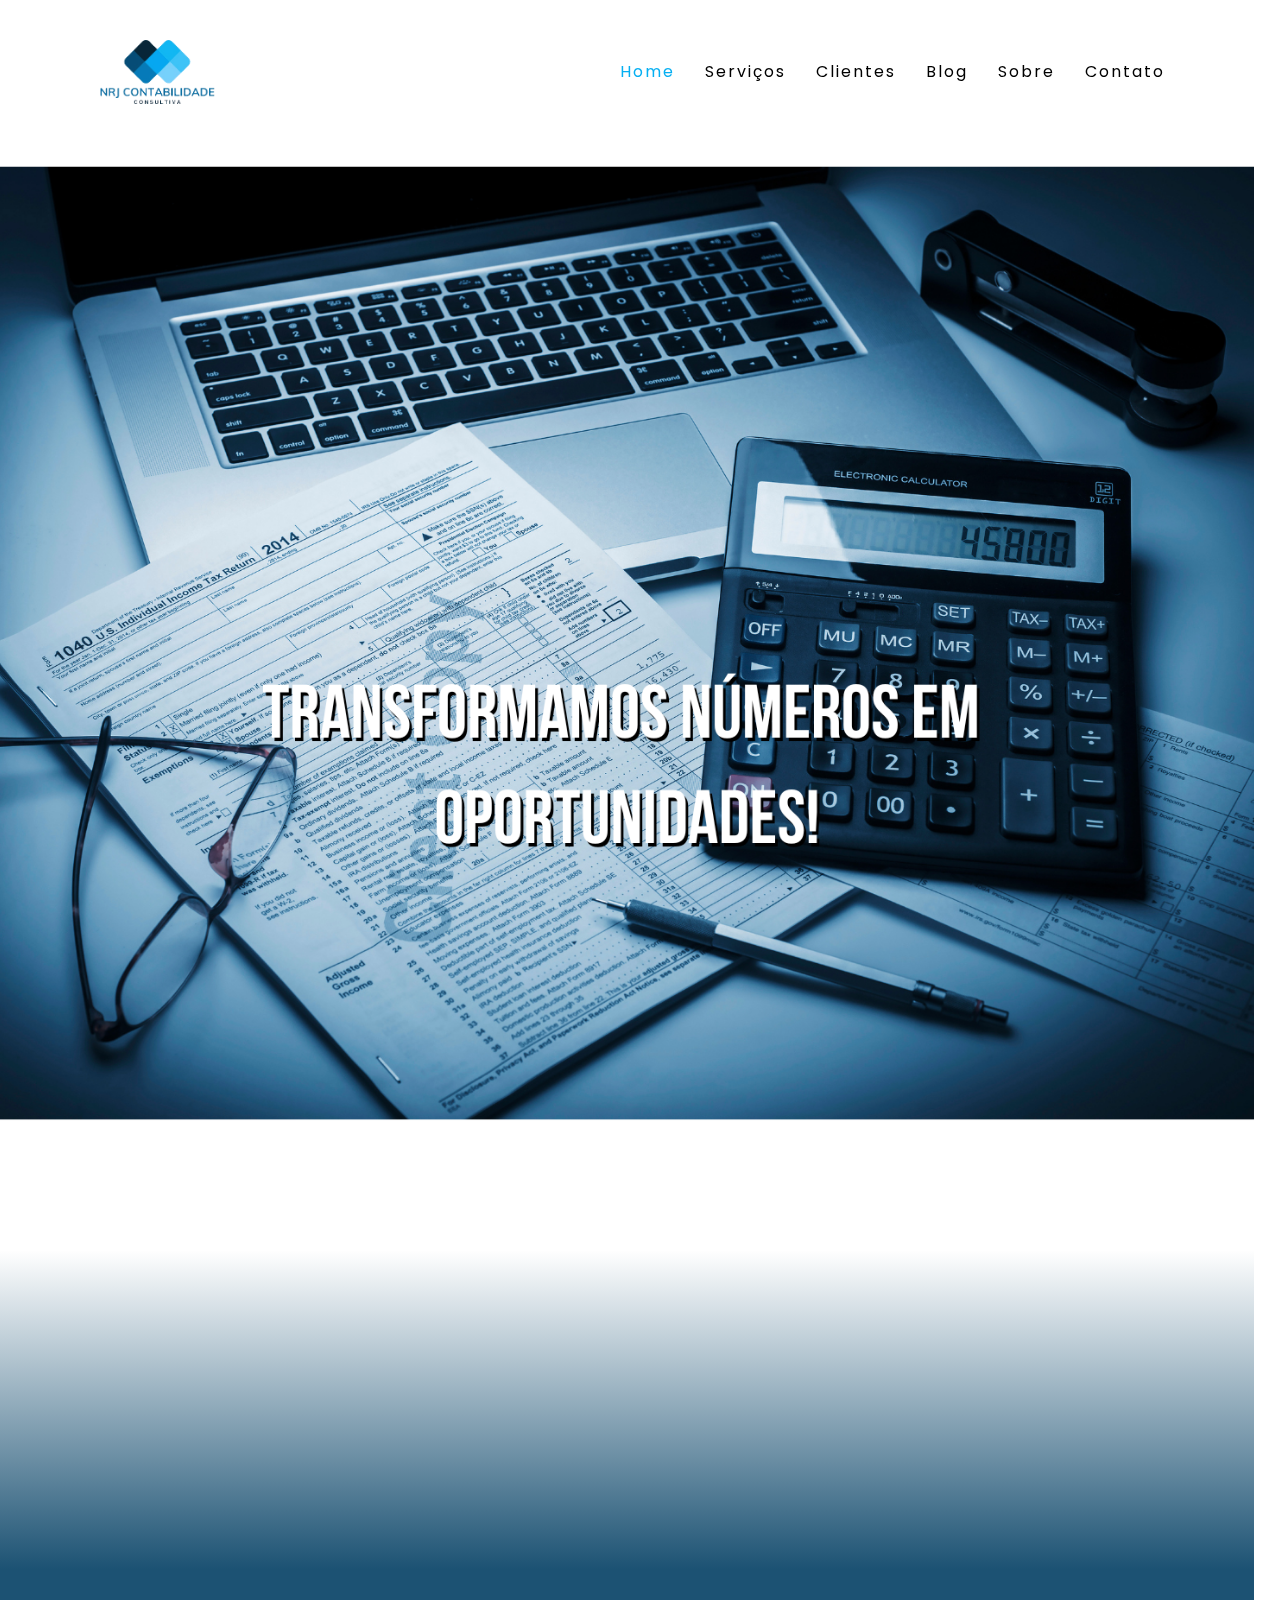
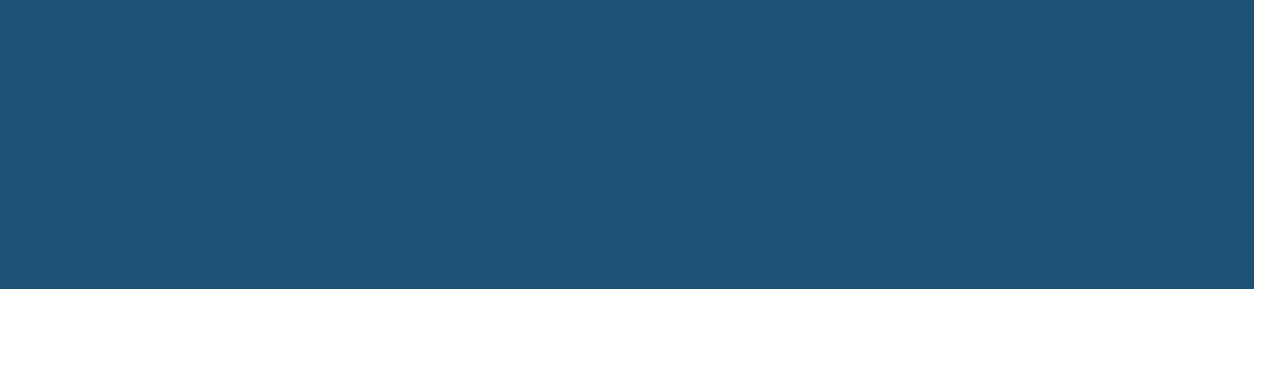
==== index.html @ 6a2320e9 "Initial commit" ====
<!DOCTYPE html>
<html lang="PT-BR">
<head>
    <meta charset="UTF-8">
    <meta name="viewport" content="width=device-width, initial-scale=1.0">
    <title>NRJ Contabilidade Consultiva</title>
    <link rel="stylesheet" href="/assets/style.css">
    <link rel="shortcut icon" href="/assets/img/favicon/favicon.ico" type="image/x-icon">
    <script type="text/javascript">
        window.addEventListener("scroll", function(){
            var header = document.querySelector("header");
            header.classList.toggle("sticky", window.scrollY > 0);
        })
    </script>
</head>
<body>
    <!-- Nav Bar -->
    <header>
        <img src="assets/img/logo.png" alt="NRJ Contabilidade Consultiva" class="logo" >
        <ul>
            <li><a class="home" href="#">Home</a></li>
            <li><a href="#">Serviços</a></li>
            <li><a href="#">Clientes</a></li>
            <li><a href="#">Blog</a></li>
            <li><a href="#">Sobre</a></li>
            <li><a href="#">Contato</a></li>
        </ul>
    </header>
    <section class="banner"></section>
    <section>
        <div class="container-sobre"></div>
    </section>
    
    

</body>
</html>
---- assets/style.css ----
@charset "UTF-8";
@import url('https://fonts.googleapis.com/css?family=Poppins:200,300,400,500,600,700,800,900&display=swap');

@import url('https://fonts.googleapis.com/css2?family=Bebas+Neue&family=Kaushan+Script&family=Montserrat:ital,wght@0,100..900;1,100..900&family=Work+Sans:ital,wght@0,100..900;1,100..900&display=swap');
@import url('https://fonts.googleapis.com/css2?family=Angkor&family=Bebas+Neue&family=Dancing+Script:wght@400..700&family=Kaushan+Script&family=Montserrat:ital,wght@0,100..900;1,100..900&family=Work+Sans:ital,wght@0,100..900;1,100..900&display=swap');

:root {
    --cor0: #05AFF2;
    --cor1: #05C7F2;
    --cor2: #0388A6;
    --cor3: #023440;
    --cor4: #99DFF7;
    --cor5: #fff;
    --cor6: #000000;

    --fonte-padrao: Arial, Verdana, Helvetica, sans-serif;
    --fonte-destaque: 'Bebas Neue', cursive;
    --fonte-android: 'Dancing Script', cursive;
}

* {
    margin: 0;
    padding: 0;
    box-sizing: border-box;
    font-family: 'Poppins', sans-serif;
}

body {
    background: var(--cor5);
    min-height: 200vh;
}

header {
    background-color: #ffffffc2;

    position: fixed;
    top: 0;
    left: 0;
    width: 100%;
    display: flex;
    justify-content: space-between;
    align-items: center;
    transition: 0.4s;
    padding: 40px 100px;
    z-index: 100000;
}

header.sticky {
    padding: 5px 100px;
    background-color: var(--cor5);
}

.logo {
    width: 9vw;
    position: relative;
    text-transform: uppercase;
    letter-spacing: 2px;
    transition: 0.4s;

}

header ul {
    position: relative;
    display: flex;
    justify-content: center;
    align-items: center;
}

header ul li {
    position: relative;
    list-style: none;

}

header ul li a {
    position: relative;
    margin: 0 15px;
    text-decoration: none;
    color: #000000;
    letter-spacing: 2px;
    font-weight: 500px;
    transition: 0.4s;
}

a.home {
    color: var(--cor0);
}

.banner {
    position: relative;
    width: 98vw;
    height: 150vh;
    background-image: url("img/1.png");
    background-size: cover;
    background-position: center center;

}

header.sticky ul li a,
header.sticky .logo {
    color: var(--cor6);
}

header.sticky .home {
    color: var(--cor0);
}

header a:hover {
    background-color: rgba(0, 76, 255, 0.227);
    padding: 5px;
    border-radius: 5px;
}

.container-sobre {
    width: 98vw;
    height: 71vh;
    margin: 0px;
    background-image: linear-gradient(to top, #1C5273,#1C5273, transparent);
    position: relative;
    top: -100px;
}
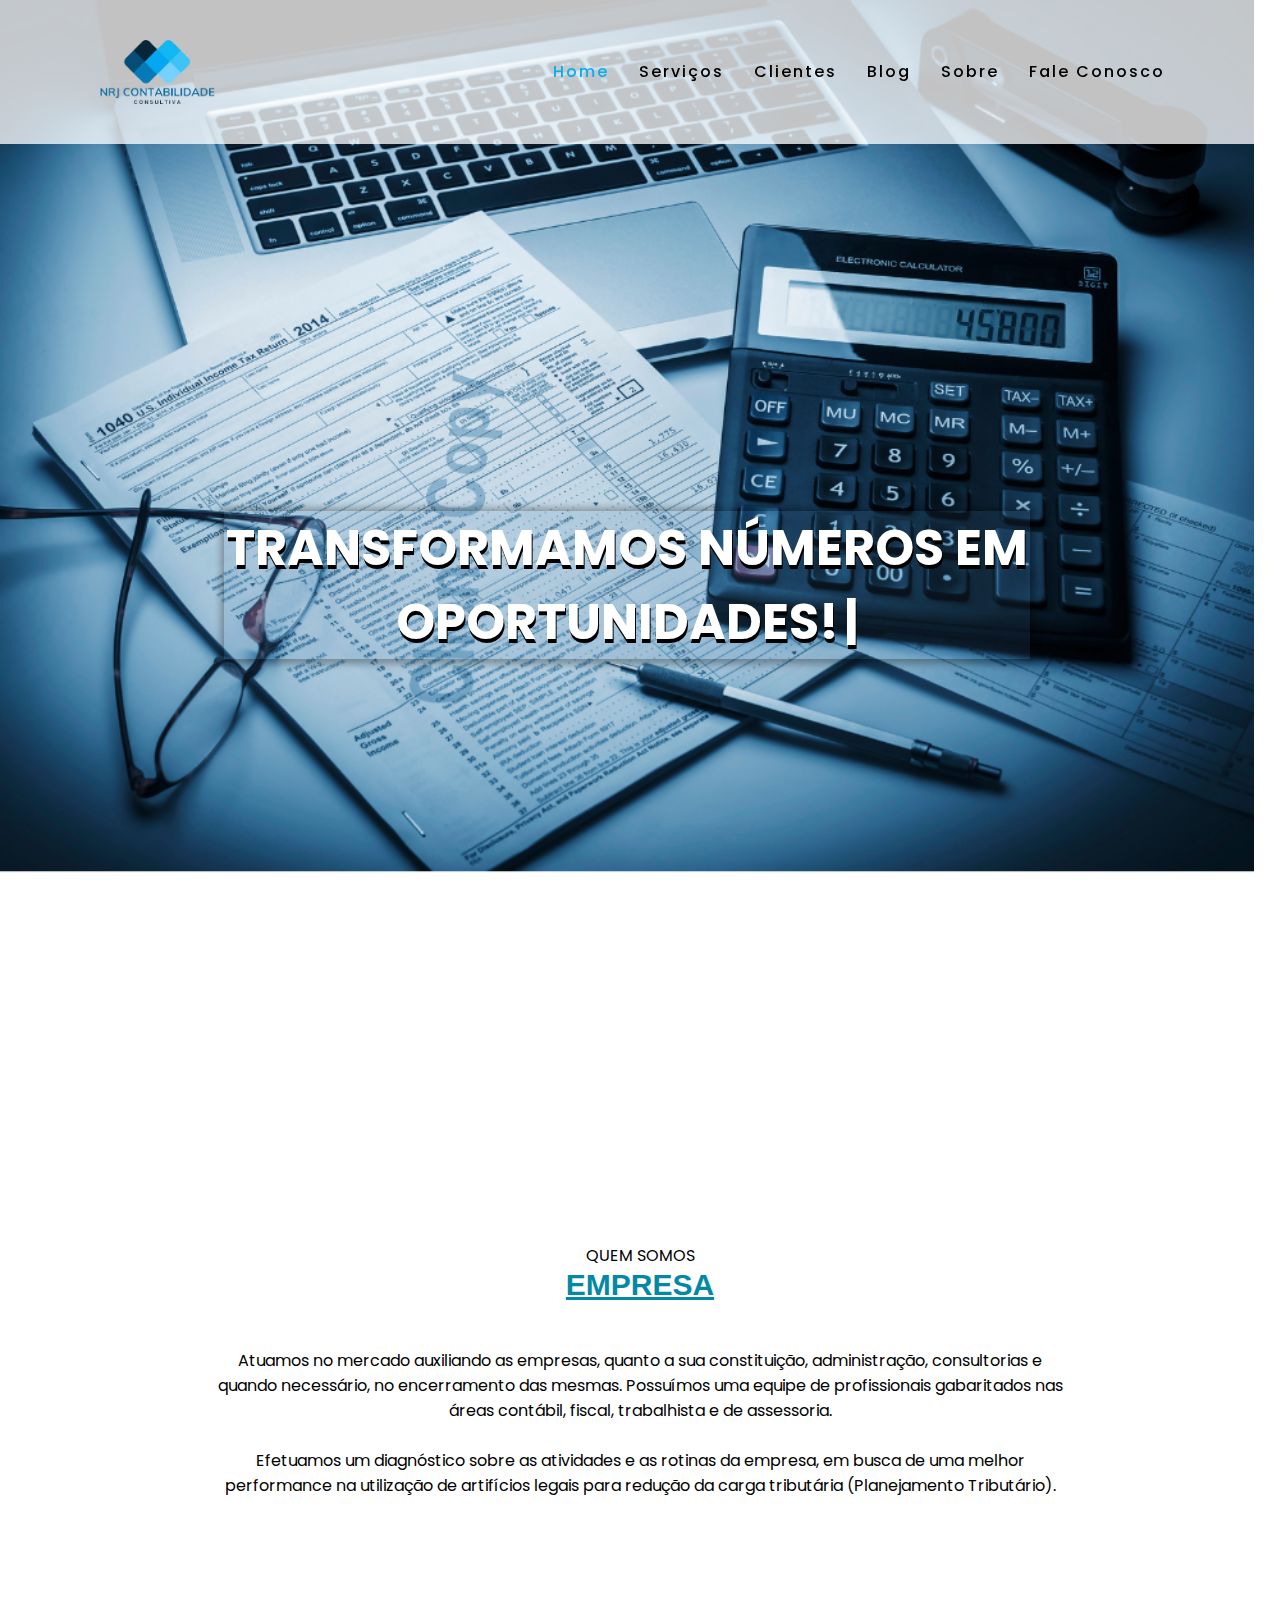
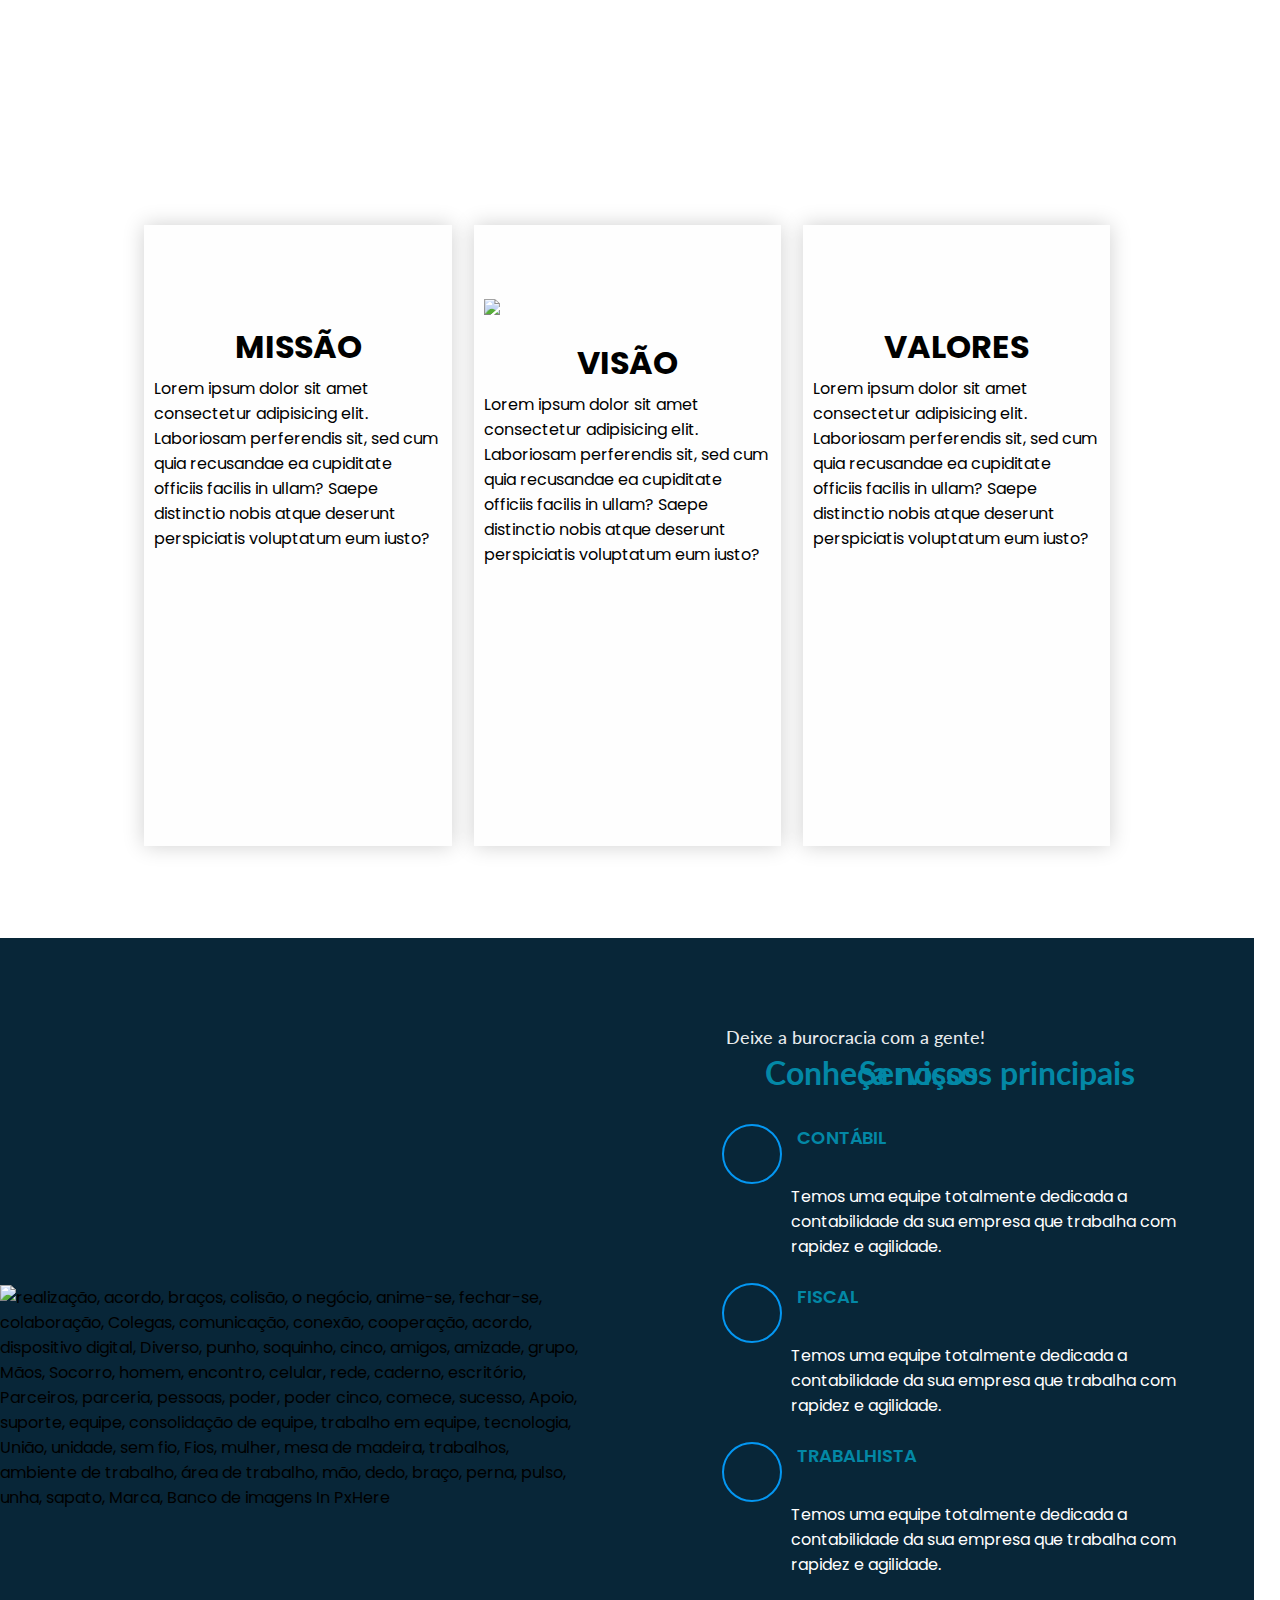
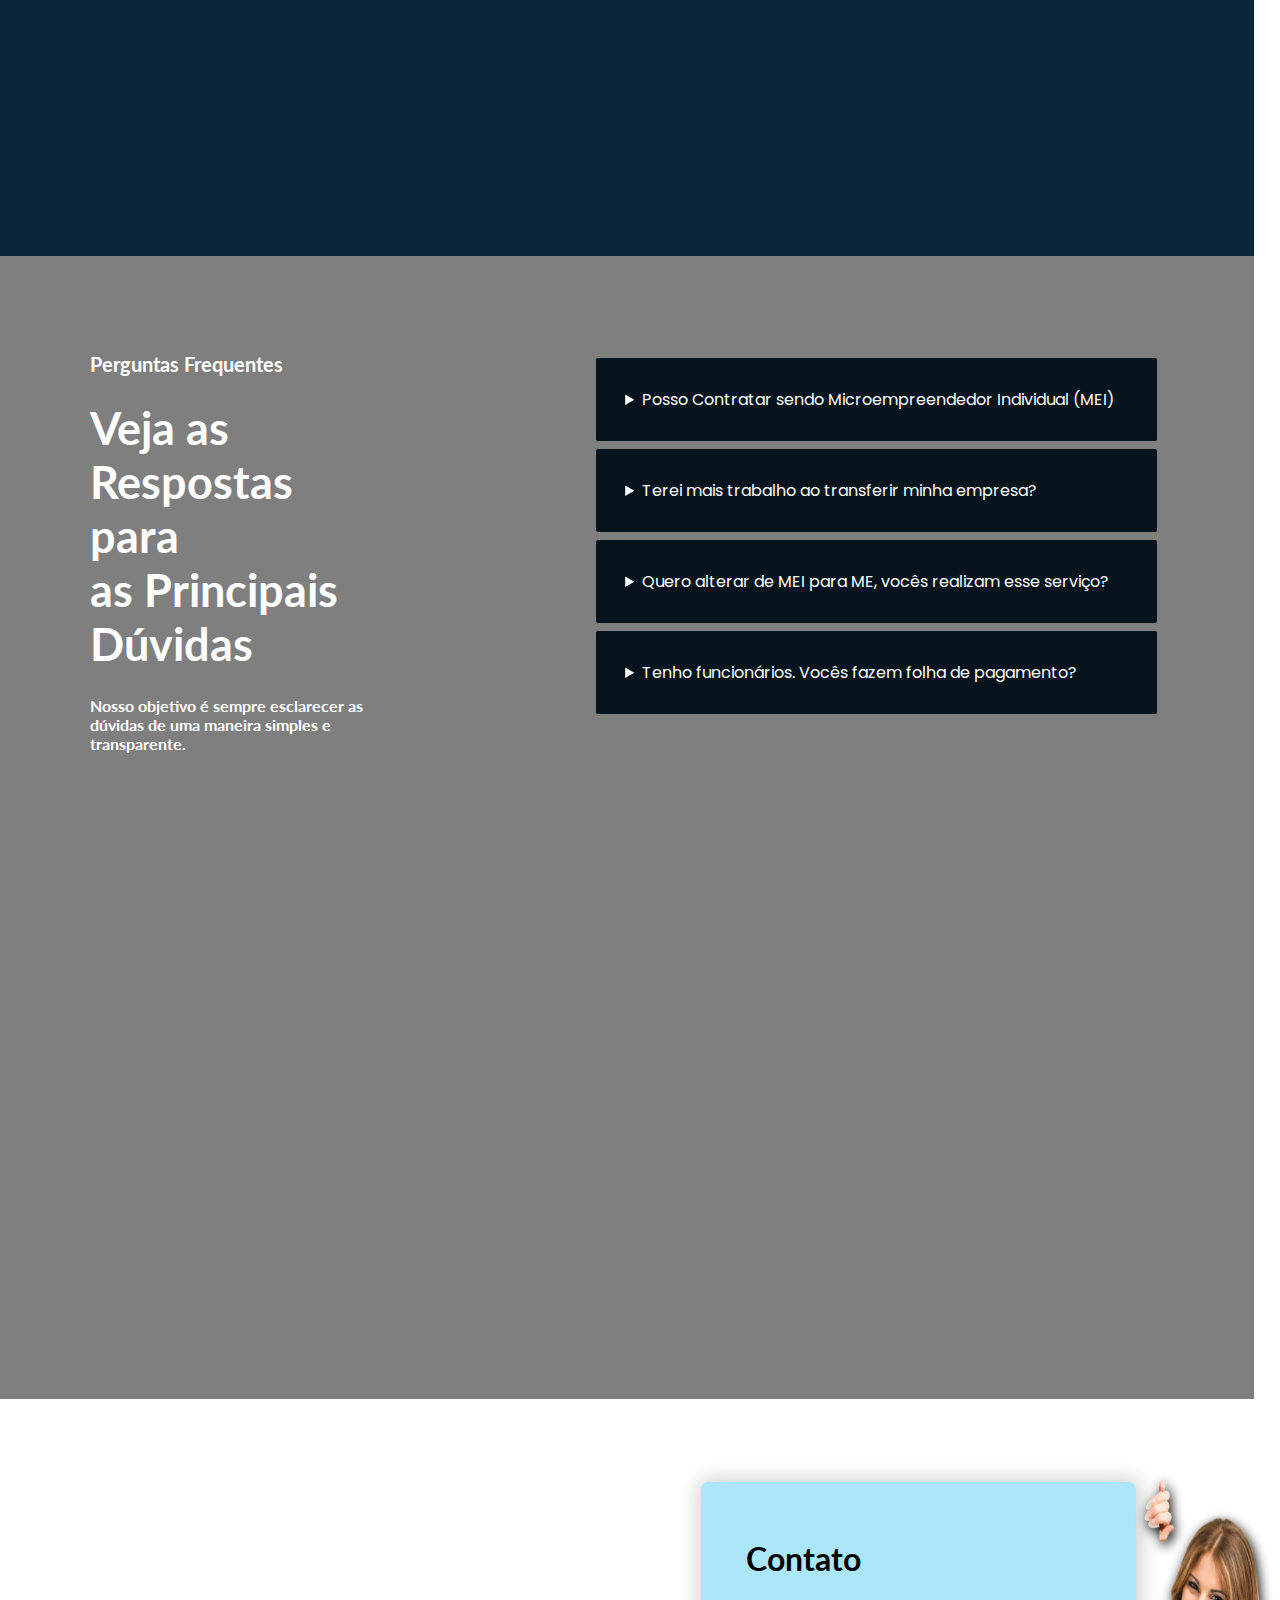
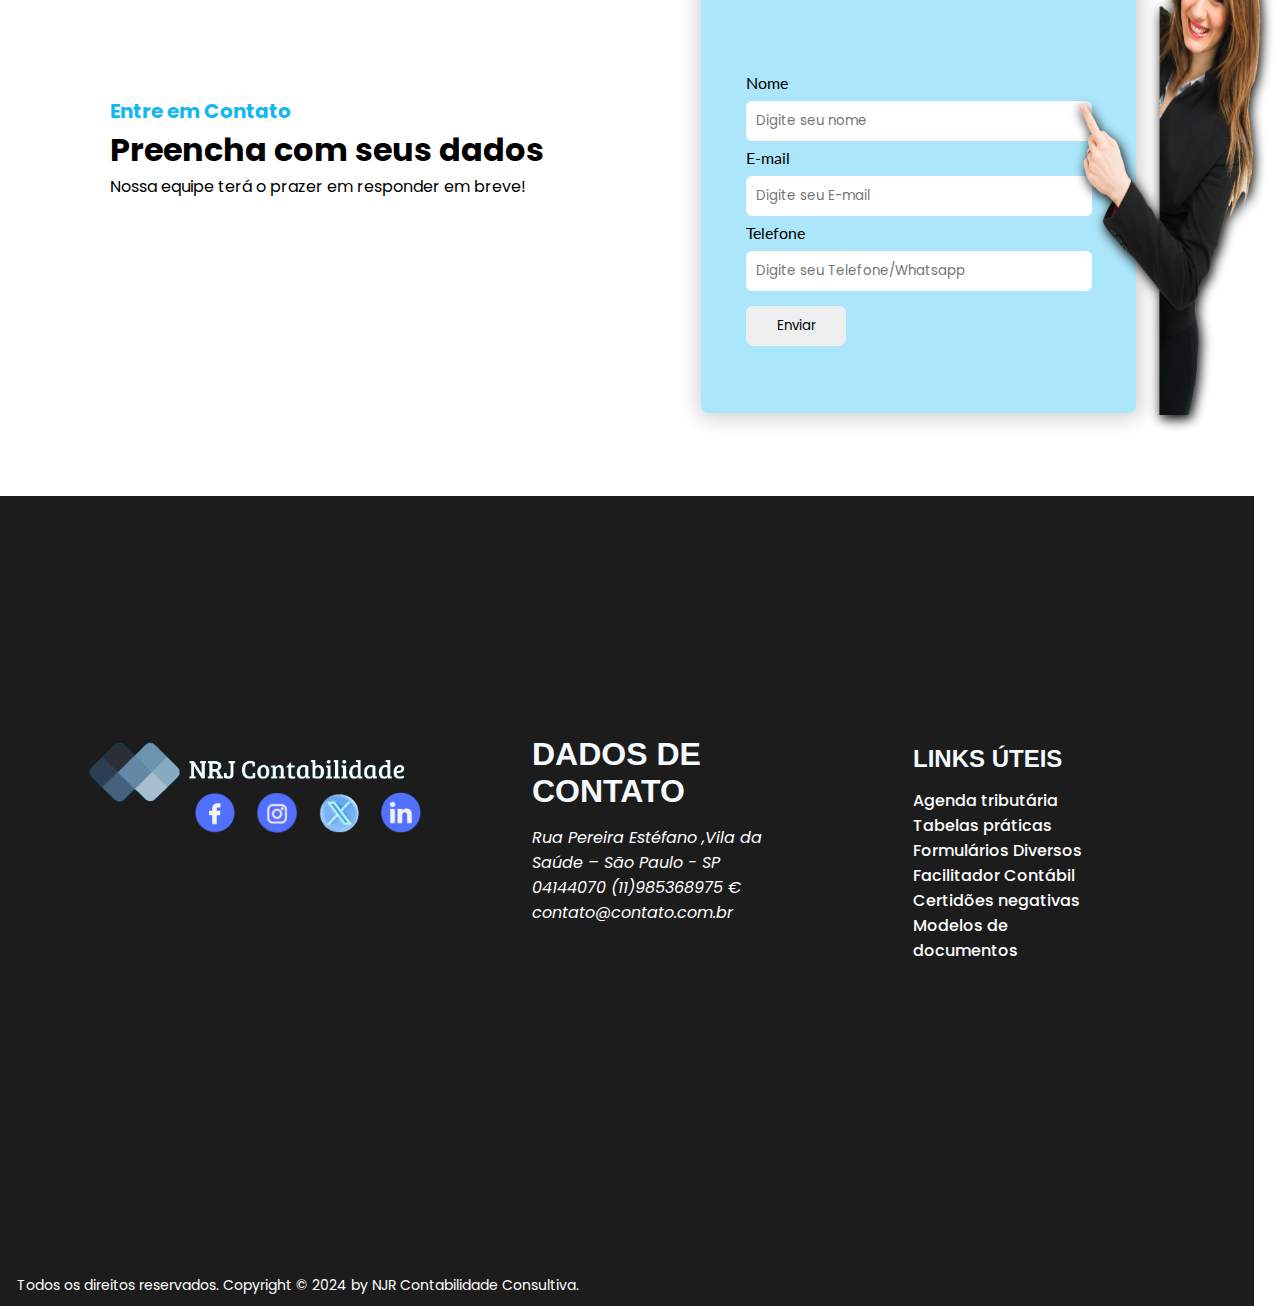
==== commit 39f094e6: "." ====
--- a/index.html
+++ b/index.html
@@ -1,37 +1,228 @@
 <!DOCTYPE html>
 <html lang="PT-BR">
+
 <head>
     <meta charset="UTF-8">
     <meta name="viewport" content="width=device-width, initial-scale=1.0">
     <title>NRJ Contabilidade Consultiva</title>
     <link rel="stylesheet" href="/assets/style.css">
     <link rel="shortcut icon" href="/assets/img/favicon/favicon.ico" type="image/x-icon">
-    <script type="text/javascript">
-        window.addEventListener("scroll", function(){
-            var header = document.querySelector("header");
-            header.classList.toggle("sticky", window.scrollY > 0);
-        })
-    </script>
+
 </head>
+
 <body>
     <!-- Nav Bar -->
     <header>
-        <img src="assets/img/logo.png" alt="NRJ Contabilidade Consultiva" class="logo" >
+        <img src="assets/img/logo.png" alt="NRJ Contabilidade Consultiva" class="logo">
         <ul>
             <li><a class="home" href="#">Home</a></li>
             <li><a href="#">Serviços</a></li>
             <li><a href="#">Clientes</a></li>
             <li><a href="#">Blog</a></li>
             <li><a href="#">Sobre</a></li>
-            <li><a href="#">Contato</a></li>
+            <li><a href="#">Fale Conosco</a></li>
         </ul>
     </header>
-    <section class="banner"></section>
+    <section class="banner">
+        <h1 class="text-primary">TRANSFORMAMOS NÚMEROS EM OPORTUNIDADES!</h1>
+    </section>
     <section>
         <div class="container-sobre"></div>
     </section>
-    
-    
-
+    <article>
+        <div class="empresa">
+
+            <h1>Quem Somos</h1>
+            <h2>Empresa</h2>
+            <p>Atuamos no mercado auxiliando as empresas, quanto a sua constituição, administração, consultorias e
+                quando necessário, no encerramento das mesmas. Possuímos uma equipe de profissionais gabaritados nas
+                áreas contábil, fiscal, trabalhista e de assessoria.<br>
+                <br>
+                Efetuamos um diagnóstico sobre as atividades e as rotinas da empresa, em busca de uma melhor performance
+                na utilização de artifícios legais para redução da carga tributária (Planejamento Tributário).
+            </p>
+
+        </div>
+
+        <section class="container-objective">
+            <div id="box-objective">
+                <img id="box-img" src="assets/img/Objetivo/missao.png" alt="">
+                <h1>Missão</h1>
+                <p>Lorem ipsum dolor sit amet consectetur adipisicing elit. Laboriosam perferendis sit, sed cum quia
+                    recusandae ea cupiditate officiis facilis in ullam? Saepe distinctio nobis atque deserunt
+                    perspiciatis voluptatum eum iusto?</p>
+            </div>
+            <div id="box-objective">
+                <img id="box-img" src="assets/img/Objetivo/visao.png">
+                <h1>Visão</h1>
+                <p>Lorem ipsum dolor sit amet consectetur adipisicing elit. Laboriosam perferendis sit, sed cum quia
+                    recusandae ea cupiditate officiis facilis in ullam? Saepe distinctio nobis atque deserunt
+                    perspiciatis voluptatum eum iusto?</p>
+            </div>
+            <div id="box-objective">
+                <img id="box-img" src="assets/img/Objetivo/valores.png" alt="">
+                <h1>Valores</h1>
+                <p>Lorem ipsum dolor sit amet consectetur adipisicing elit. Laboriosam perferendis sit, sed cum quia
+                    recusandae ea cupiditate officiis facilis in ullam? Saepe distinctio nobis atque deserunt
+                    perspiciatis voluptatum eum iusto?</p>
+            </div>
+        </section>
+
+        <section class="container-servicos">
+            <div class="box-pessoas">
+                <img src="https://c.pxhere.com/images/8a/7c/6eb7f289dbcfc957c6f55e8c92bb-1440157.jpg!d"
+                    srcset="https://c.pxhere.com/images/8a/7c/6eb7f289dbcfc957c6f55e8c92bb-1440157.jpg!d"
+                    alt="realização, acordo, braços, colisão, o negócio, anime-se, fechar-se, colaboração, Colegas, comunicação, conexão, cooperação, acordo, dispositivo digital, Diverso, punho, soquinho, cinco, amigos, amizade, grupo, Mãos, Socorro, homem, encontro, celular, rede, caderno, escritório, Parceiros, parceria, pessoas, poder, poder cinco, comece, sucesso, Apoio, suporte, equipe, consolidação de equipe, trabalho em equipe, tecnologia, União, unidade, sem fio, Fios, mulher, mesa de madeira, trabalhos, ambiente de trabalho, área de trabalho, mão, dedo, braço, perna, pulso, unha, sapato, Marca, Banco de imagens In PxHere">
+            </div>
+            <div id="box-servicos">
+                <h1>Deixe a burocracia com a gente!</h1><br>
+                <h2>Conheça nossos principais Serviços<br></h2>
+
+                <div class="box-simple">
+                    <span class="icon-simple1">
+                        <img src="assets/img/Servicos/Calculadora.png" alt="">
+                    </span>
+                    <h3 class="box-titulo">Contábil</h3>
+                    <br>
+                    <p class="simple-text">Temos uma equipe totalmente dedicada a contabilidade da sua empresa que
+                        trabalha com rapidez e
+                        agilidade.<br></p>
+                </div>
+
+
+                <div class="box-simple">
+                    <span class="icon-simple">
+                        <img src="assets/img/Servicos/Fiscal.png" alt="">
+                    </span>
+                    <h3 class="box-titulo">
+                        Fiscal
+                    </h3>
+                    <p class="simple-text">Temos uma equipe totalmente dedicada a contabilidade da sua empresa que
+                        trabalha com rapidez e
+                        agilidade.<br></p>
+                </div>
+
+
+                <div class="box-simple">
+                    <span class="icon-simple">
+                        <img src="assets/img/Servicos/Trabalhista.png" alt="">
+                    </span>
+                    <h3 class="box-titulo">
+                        trabalhista
+                    </h3>
+                    <p class="simple-text">Temos uma equipe totalmente dedicada a contabilidade da sua empresa que
+                        trabalha com rapidez e
+                        agilidade.<br></p>
+                </div>
+            </div>
+        </section>
+        <section class="container-perguntas">
+            <div class="opacity-box"></div>
+            <div class="box-perguntas">
+                <h4>Perguntas Frequentes</h4>
+                <br>
+                <h5>Veja as<br> Respostas para<br> as Principais<br> Dúvidas</h5>
+                <br>
+                <h6>Nosso objetivo é sempre esclarecer as<br> dúvidas de uma maneira simples e<br> transparente.</h6>
+            </div>
+
+
+
+            <div class="container-summary">
+                <details>
+                    <summary>Posso Contratar sendo Microempreendedor Individual (MEI)</summary>
+                    <p>Sim. Você terá em um só local, lembretes do que você deve fazer para deixar a empresa em dia
+                        e também aproveitar para emitir Notas Fiscais Eletrônicas de Serviço de forma simples e
+                        rápida.</p>
+                </details>
+                <details>
+                    <summary>Terei mais trabalho ao transferir minha empresa?</summary>
+                    <p>Não. Você terá ainda mais tempo para cuidar do seu negócio. Tudo que uma contabilidade
+                        tradicional faz, nós fazemos também. Além disso, pela internet você controla tudo o que
+                        acontece na sua empresa.</p>
+                </details>
+                <details>
+                    <summary>Quero alterar de MEI para ME, vocês realizam esse serviço?</summary>
+                    <p>Sim, realizamos o desenquadramento do seu MEI para ME. Confira todos os detalhes do
+                        desenquadramento e como faze-lo conosco.</p>
+                </details>
+                <details>
+                    <summary>Tenho funcionários. Vocês fazem folha de pagamento?</summary>
+                    <p>Sim. Para empresas com até 10 funcionários contratados em regime CLT (mensalistas). O
+                        atendimento é realizado com um pequeno acréscimo por funcionário na mensalidade da empresa.
+                    </p>
+                </details>
+
+            </div>
+        </section>
+        <div class="container-form">
+            <div class="box-forms">
+                <h1>Entre em Contato
+                </h1>
+                <h2>Preencha com seus dados
+                </h2>
+                <p>Nossa equipe terá o prazer em responder em breve!
+
+                </p>
+
+            </div>
+            <div class="container-contato">
+                <h1>Contato</h1>
+                <form action="https://api.staticforms.xyz/submit" method="post">
+                    <label>Nome</label>
+                    <input type="text" name="name" placeholder="Digite seu nome" autocomplete="off">
+                    <label>E-mail</label>
+                    <input type="text" name="name" placeholder="Digite seu E-mail" autocomplete="off">
+                    <label>Telefone</label>
+                    <input type="text" name="name" placeholder="Digite seu Telefone/Whatsapp">
+                    <button type="submit">Enviar</button>
+
+                    <input type="hidden" name="accessKey" value="b300ce7d-565b-430d-b09f-6f9b3aa66312">
+                    <input type="hidden" name="redirectTo" value="http://127.0.0.1:5500/obrigado.html">
+
+
+                </form>
+                <img src="assets/img/Objetivo/woman.png" alt="">
+            </div>
+        </div>
+        <footer class="container-footer">
+            <div class="footer-opacity"></div>
+            <img src="assets/img/Objetivo/logo2.png" alt="">
+            <div class="redes-sociais">
+                <img src="assets/img/Servicos/facebook.png" alt="Facebook">
+                <img src="assets/img/Servicos/instagram2.png" alt="Instagram">
+                <img src="assets/img/Servicos/twiter.png" alt="Twitter">
+                <img src="assets/img/Servicos/linkedin.png" alt="Linkedin">
+            </div>
+            <div class="box-contato">
+                <h1>Dados de contato</h1>
+                <address>Rua Pereira Estéfano
+                    ,Vila da Saúde – São Paulo - SP 04144070
+                    (11)985368975
+                    &#8364 contato@contato.com.br </address>
+            </div>
+            <div class="box-links">
+                <h2>Links úteis</h2>
+                <a href="#">Agenda tributária</a>
+                <a href="#">Tabelas práticas</a>
+                <a href="#">Formulários Diversos</a>
+                <a href="#">Facilitador Contábil</a>
+                <a href="#">Certidões negativas</a>
+                <a href="#">Modelos de documentos</a>
+            </div>
+            <div class="copyright">
+                Todos os direitos reservados. Copyright © 2024 by NJR Contabilidade Consultiva.
+            </div>
+            
+        </footer>
+    </article>
+
+
+
+
+
+
+    <script src="assets/app/app.js"></script>
 </body>
+
 </html>--- a/assets/style.css
+++ b/assets/style.css
@@ -3,6 +3,7 @@
 
 @import url('https://fonts.googleapis.com/css2?family=Bebas+Neue&family=Kaushan+Script&family=Montserrat:ital,wght@0,100..900;1,100..900&family=Work+Sans:ital,wght@0,100..900;1,100..900&display=swap');
 @import url('https://fonts.googleapis.com/css2?family=Angkor&family=Bebas+Neue&family=Dancing+Script:wght@400..700&family=Kaushan+Script&family=Montserrat:ital,wght@0,100..900;1,100..900&family=Work+Sans:ital,wght@0,100..900;1,100..900&display=swap');
+@import url('https://fonts.googleapis.com/css2?family=Angkor&family=Bebas+Neue&family=Dancing+Script:wght@400..700&family=Kaushan+Script&family=Lato:ital,wght@0,100;0,300;0,400;0,700;0,900;1,100;1,300;1,400;1,700;1,900&family=Montserrat:ital,wght@0,100..900;1,100..900&family=Passion+One:wght@400;700;900&family=Poppins:ital,wght@0,100;0,200;0,300;0,400;0,500;0,600;0,700;0,800;0,900;1,100;1,200;1,300;1,400;1,500;1,600;1,700;1,800;1,900&family=Sriracha&family=Work+Sans:ital,wght@0,900;1,900&display=swap');
 
 :root {
     --cor0: #05AFF2;
@@ -13,6 +14,7 @@
     --cor5: #fff;
     --cor6: #000000;
 
+    --fonte-Lato: "Lato", sans-serif;
     --fonte-padrao: Arial, Verdana, Helvetica, sans-serif;
     --fonte-destaque: 'Bebas Neue', cursive;
     --fonte-android: 'Dancing Script', cursive;
@@ -87,14 +89,37 @@
 }
 
 .banner {
-    position: relative;
+    background-attachment: fixed;
+
+    display: flex;
     width: 98vw;
-    height: 150vh;
-    background-image: url("img/1.png");
+    height: 130vh;
+    background-image: url(img/fundo01.png);
     background-size: cover;
     background-position: center center;
-
-}
+    align-items: center;
+    justify-content: center;
+
+}
+
+.text-primary {
+    box-shadow: 1px 1px 7px 4px #0000004f;
+    background-color: #4682b41f;
+    color: #FFF;
+    text-shadow: 1px 4px 0px black;
+    font-size: 3.1em;
+    text-align: center;
+    display: block;
+    width: 63vw;
+}
+
+.text-primary::after {
+    content: '|';
+    margin-left: 5px;
+    opacity: 1;
+    animation: pisca .7s infinite;
+}
+
 
 header.sticky ul li a,
 header.sticky .logo {
@@ -111,11 +136,469 @@
     border-radius: 5px;
 }
 
-.container-sobre {
+div.empresa {
+    margin: auto;
+    display: block;
+    width: 67vw;
+    height: 50vh;
+
+}
+
+div.empresa>h1 {
+    text-align: center;
+    padding-top: 73px;
+    font-size: 16px;
+    font-weight: lighter;
+    text-transform: uppercase;
+    font-weight: 400;
+
+}
+
+
+div.empresa>h2 {
+    text-align: center;
+    font-size: 30px;
+    font-family: var(--fonte-padrao);
+    font-weight: bolder;
+    text-decoration: underline;
+    text-transform: uppercase;
+    color: var(--cor2);
+
+}
+
+.empresa>p {
+    padding-top: 46px;
+    font-size: 16px;
+    text-align: center;
+}
+
+.init-hidden {
+    opacity: 0;
+    transition: opacity 1s linear;
+}
+
+.init-hidden-off {
+    opacity: 1;
+}
+
+.container-objective {
+    padding-top: 205px;
+    align-items: center;
+    display: flex;
+    background-image: url(img/Objetivo/pngegg\ \(4\).png);
     width: 98vw;
-    height: 71vh;
-    margin: 0px;
-    background-image: linear-gradient(to top, #1C5273,#1C5273, transparent);
-    position: relative;
-    top: -100px;
+    justify-content: center;
+}
+
+#box-objective {
+    cursor: pointer;
+    box-shadow: 0px 0px 20px 0px #00000030;
+    margin: 0px 11px;
+    padding: 10px;
+    background-color: #fefefed6;
+    width: 24vw;
+    height: 69vh;
+}
+
+#box-img {
+    display: block;
+    padding: 64px 0px 19px;
+    margin: auto;
+}
+
+.container-objective>#box-objective>h1 {
+    text-transform: uppercase;
+    padding: 5px;
+    text-align: center;
+}
+
+.container-servicos {
+    height: 102vh;
+    margin-top: 92px;
+    display: flex;
+    width: 98vw;
+    background-color: #082638;
+    align-items: center;
+}
+
+.box-pessoas>img {
+    height: 101vh;
+    width: 45vw;
+}
+
+#box-servicos {
+    height: 100%;
+    color: #0388A6;
+    width: 100%;
+    padding: 88px 10px 10px 10px;
+    margin: 10px;
+}
+
+#box-servicos>h1 {
+    text-indent: 124px;
+    color: #ffffffeb;
+    font-weight: 500;
+    font-size: 18px;
+    font-family: var(--fonte-Lato);
+}
+
+#box-servicos>h2 {
+
+    color: var(--cor2);
+    text-indent: 64px;
+    line-height: 0px;
+    padding: 0px 38px 51px 38px;
+    text-align: center;
+    font-weight: bolder;
+    font-size: 32px;
+    font-family: var(--fonte-Lato);
+}
+
+#box-servicos>h3 {
+    color: var(--cor2);
+    text-indent: 120px;
+    line-height: 0px;
+    padding: 87px;
+    text-align: center;
+    font-weight: bolder;
+    font-size: 32px;
+    font-family: var(--fonte-Lato);
+}
+
+#box-servicos>h4 {
+    color: var(--cor2);
+    text-indent: 120px;
+    line-height: 0px;
+    padding: 55px;
+    text-align: center;
+    font-weight: bolder;
+    font-size: 32px;
+    font-family: var(--fonte-Lato);
+}
+
+#box-servicos>h5 {
+    color: var(--cor2);
+    text-indent: 120px;
+    line-height: 0px;
+    padding: 0px;
+    text-align: center;
+    font-weight: bolder;
+    font-size: 32px;
+    font-family: var(--fonte-Lato);
+}
+
+.icon-simple,
+.icon-simple1 {
+    font-size: 1.375rem;
+    color: #0497f2;
+    width: 60px;
+    height: 60px;
+    border: 2px solid #0497f2;
+    border-radius: 50%;
+    margin-right: 15px;
+    display: flex;
+    align-items: center;
+    justify-content: center;
+}
+
+.icon-simple1>img {
+    position: relative;
+    width: 8vw;
+    top: 9px;
+    left: 4px;
+}
+
+.icon-simple>img {
+    position: relative;
+    width: 8vw;
+    top: 2px;
+
+}
+
+.box-simple {
+    margin: auto;
+    display: flex;
+    flex-wrap: wrap;
+    margin-left: 120px;
+    width: 40vw;
+}
+
+
+.box-titulo {
+    font-size: 1.125rem;
+    font-weight: 600;
+    color: var(--cor2);
+    text-transform: uppercase;
+}
+
+.simple-text {
+    padding-left: 69px;
+    color: #fff;
+    padding-bottom: 24px;
+}
+
+/* PERGUNTAS FREQUENTES*/
+
+.container-perguntas {
+    height: 127vh;
+    background-attachment: fixed;
+    background-size: 100%;
+    background-repeat: no-repeat;
+    background-image: url(img/FAQ/question.jpg);
+    gap: 40px;
+    width: 98vw;
+    display: flex;
+    justify-content: center;
+}
+
+.opacity-box {
+    position: absolute;
+    opacity: 0.50;
+    width: 98vw;
+    height: 127vh;
+    background-color: #000000;
+
+
+}
+
+details {
+    border-width: 1px;
+    border-style: groove;
+    border-color: white;
+    border-radius: 3px;
+    margin: 6px;
+    padding: 29px;
+    width: 44vw;
+    background-color: #082638;
+    color: white;
+}
+
+details>p {
+    color: #fff;
+}
+
+summary {
+
+    position: relative;
+    color: #fff;
+}
+
+.box-perguntas {
+    padding: 96px 90px 90px 90px;
+    position: relative;
+}
+
+.box-perguntas>h4 {
+    font-size: 20px;
+    font-family: var(--fonte-Lato);
+    color: #FFF;
+}
+
+.box-perguntas>h5 {
+    font-size: 45px;
+    font-family: var(--fonte-Lato);
+    color: #FFF;
+}
+
+.box-perguntas>h6 {
+    text-align: justify;
+    font-size: 16px;
+    font-family: var(--fonte-Lato);
+    color: #FFF;
+}
+
+
+.container-summary {
+    padding: 95px 90px 90px 90px;
+}
+
+
+.container-form {
+    padding: 83px;
+    gap: 100px;
+    display: flex;
+    width: 100%;
+    flex-wrap: nowrap;
+    align-items: center;
+    padding-left: 110px;
+}
+
+.box-forms>h1 {
+    color: #12B7F3;
+}
+
+.container-contato {
+    left: 57px;
+    position: relative;
+    border-radius: 7px;
+    padding: 10px 45px;
+    display: flex;
+    background-color: #12b7f359;
+    width: 34vw;
+    height: 59vh;
+    align-items: center;
+    flex-wrap: wrap;
+    box-shadow: 1px 1px 20px 4px #00000030;
+
+}
+
+.container-contato>h1,
+label {
+    color: #000000;
+    font-family: var(--fonte-Lato);
+
+}
+
+.container-contato>img {
+    filter: drop-shadow(2px 4px 6px black);
+    height: 59.5vh;
+    top: -3px;
+    left: 359px;
+    width: 16vw;
+    position: absolute;
+}
+
+button {
+    border-style: hidden;
+    border-radius: 7px;
+    margin: 10px 0px;
+    padding: 10px;
+    width: 100px;
+}
+
+input {
+    margin: 5px 0px;
+    border-radius: 6px;
+    padding: 10px;
+    width: 27vw;
+    border-style: hidden;
+}
+
+
+.box-forms>h1 {
+    font-size: 20px;
+
+}
+
+.box-forms>h2 {
+    font-size: 32px;
+
+
+}
+
+.box-forms>p {
+    font-size: 16px;
+
+}
+
+.container-footer {
+    z-index: -1;
+    position: absolute;
+    gap: 125px;
+    display: flex;
+    width: 98vw;
+    height: 90vh;
+    background-image: url(img/Objetivo/architecture.jpg);
+    background-attachment: fixed;
+    flex-wrap: nowrap;
+    align-items: center;
+}
+
+.container-footer>img {
+    margin-left: 87px;
+    padding-bottom: 263px;    width: 25vw;
+
+}
+
+.container-footer>h1 {
+    width: 20vw;
+}
+
+.footer-opacity {
+    
+    z-index: -1;
+    position: absolute;
+    background-color: #000000e3;
+    width: 98vw;
+    height: 90vh;}
+    
+
+.box-contato {
+    width: 20vw;
+    padding-bottom: 157px;
+
+}
+
+.box-contato>h1 {
+    padding: 15px 0px;
+    color: #F5FAFF;
+    font-family: Arial, Helvetica, sans-serif;
+    font-weight: 700;
+    text-transform: uppercase;
+}
+
+.box-links,
+a {
+    font-weight: 500;
+    color: var(--cor5);
+    text-decoration: none;
+    width: 15vw;
+    padding-bottom: 110px;
+    font-size: 16px;
+}
+.box-links>a:hover {
+    color: #4c4b4b;
+}
+
+.box-links>h2 {
+    padding: 15px 0px;
+    color: #F5FAFF;
+    font-family: Arial, Helvetica, sans-serif;
+    font-weight: 700;
+    text-transform: uppercase;
+
+}
+
+address {
+    color: var(--cor5);
+}
+
+.redes-sociais {
+    overflow: hidden;
+    width: 251px;
+    left: 195px;
+    padding-bottom: 170px;
+    position: absolute;
+}
+
+.redes-sociais>img {
+    cursor: pointer;
+    
+    padding: 0px 18px 0px 0px;
+    width: 58px
+}
+.redes-sociais>img:hover {
+    transform: scale(1.1);
+    transition: transform .5s ease;
+}
+.copyright {
+    font-size: 14px;
+    left: 17px;
+    bottom: 10px;
+    color: white;
+    position: absolute;
+}
+
+
+
+@keyframes pisca {
+
+    0%,
+    100% {
+        opacity: 1;
+    }
+
+    50% {
+        opacity: 0;
+    }
 }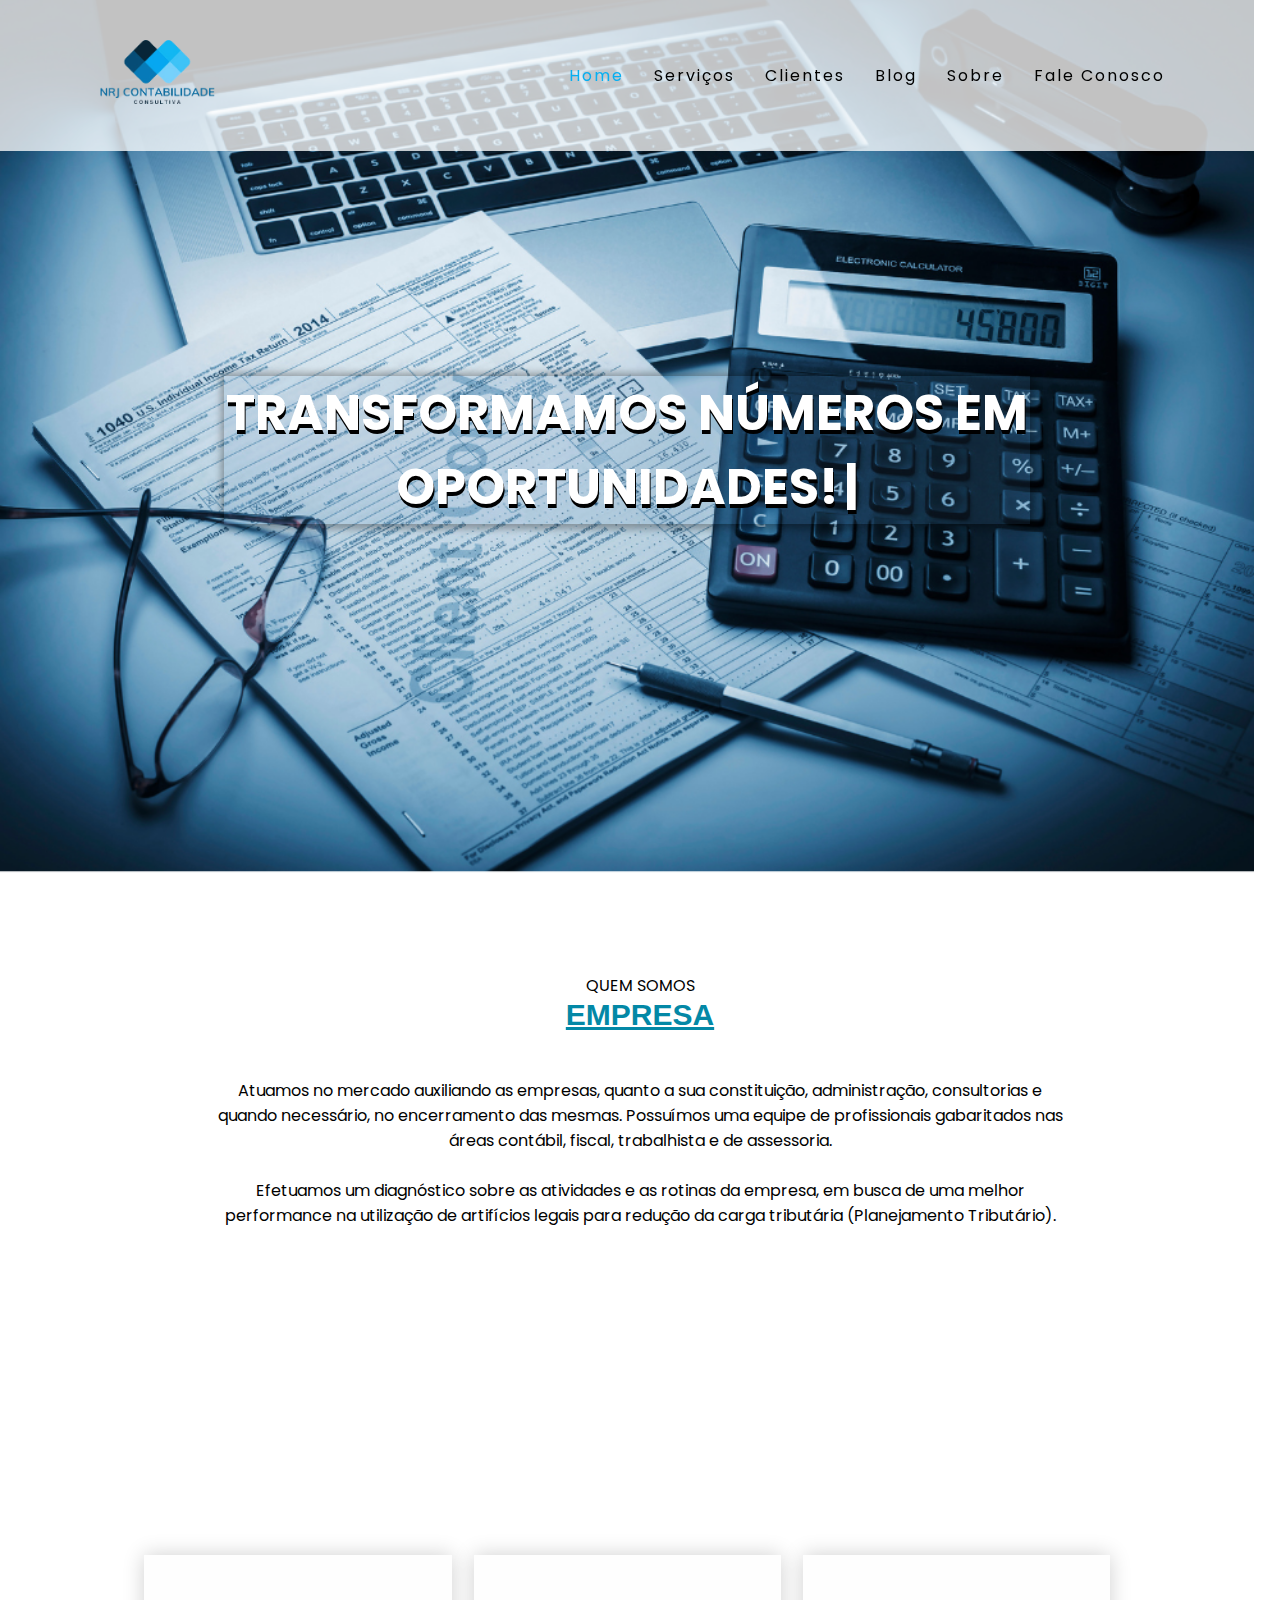
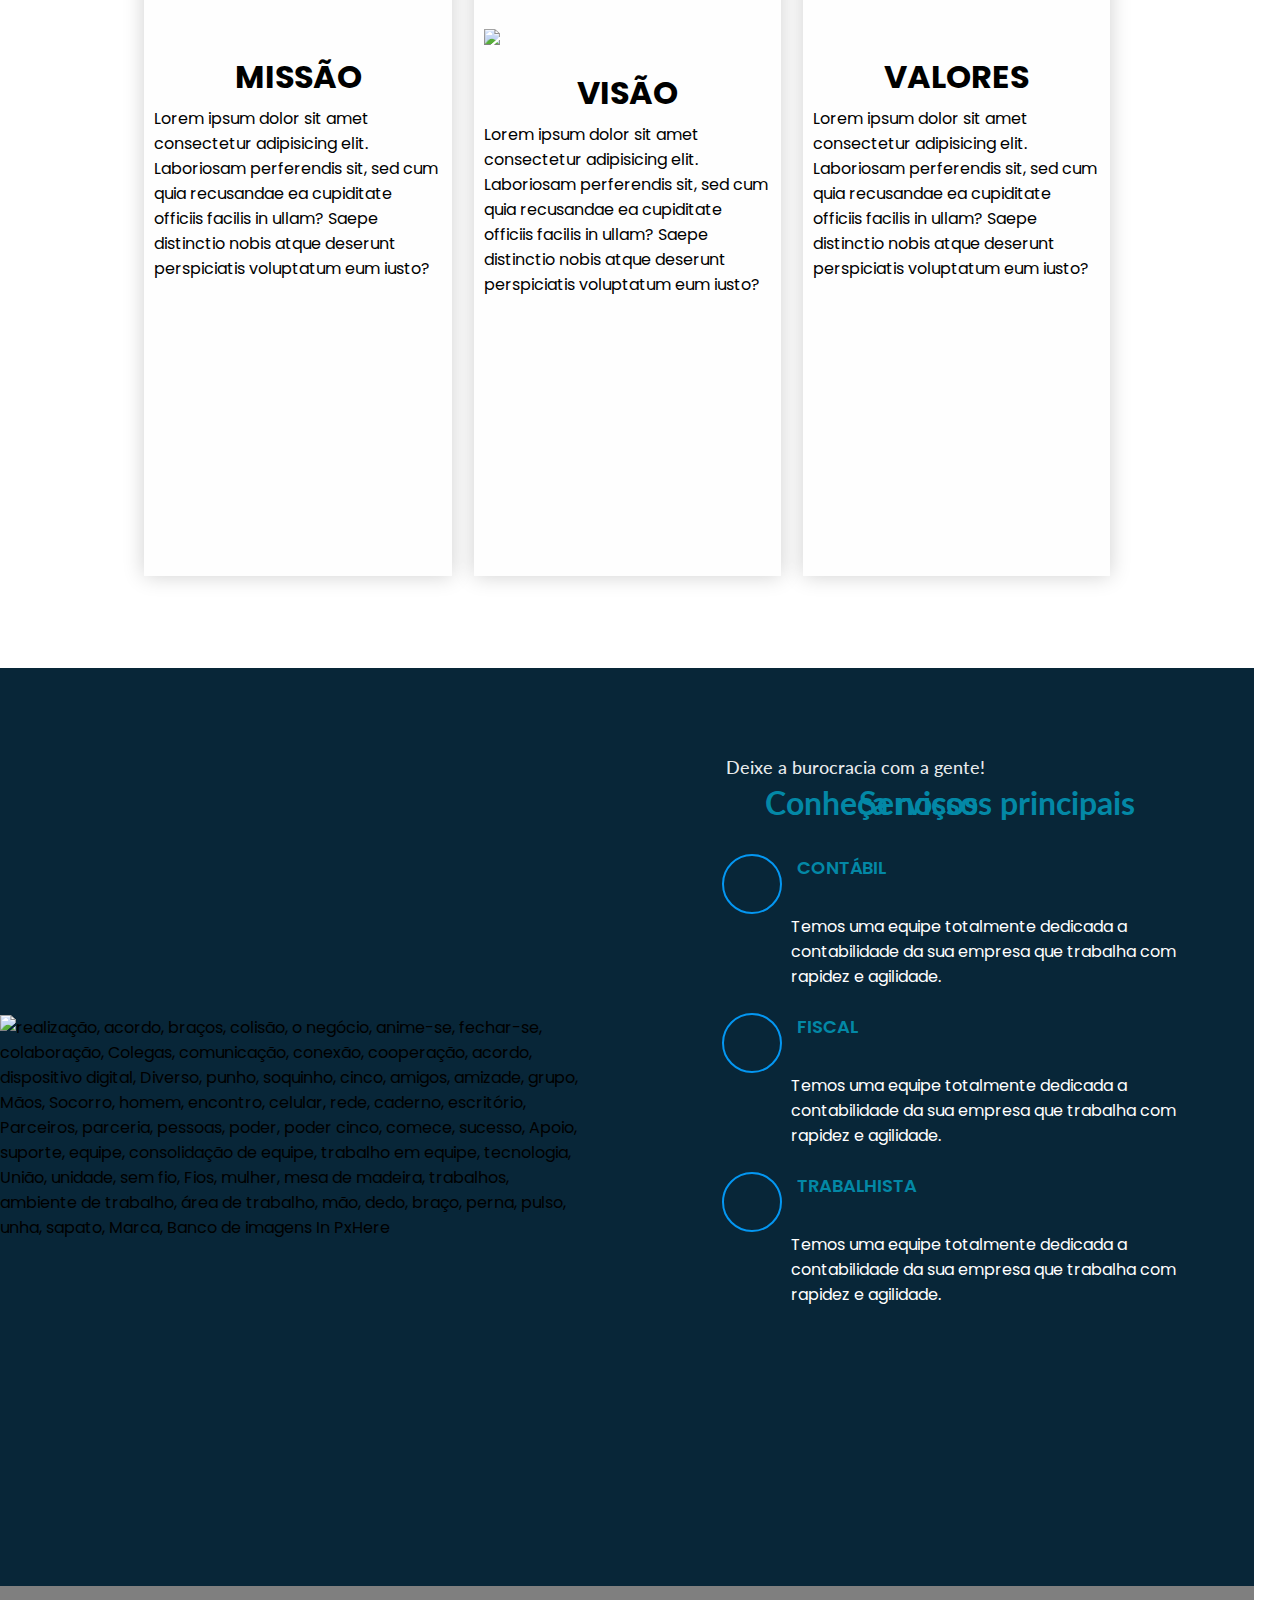
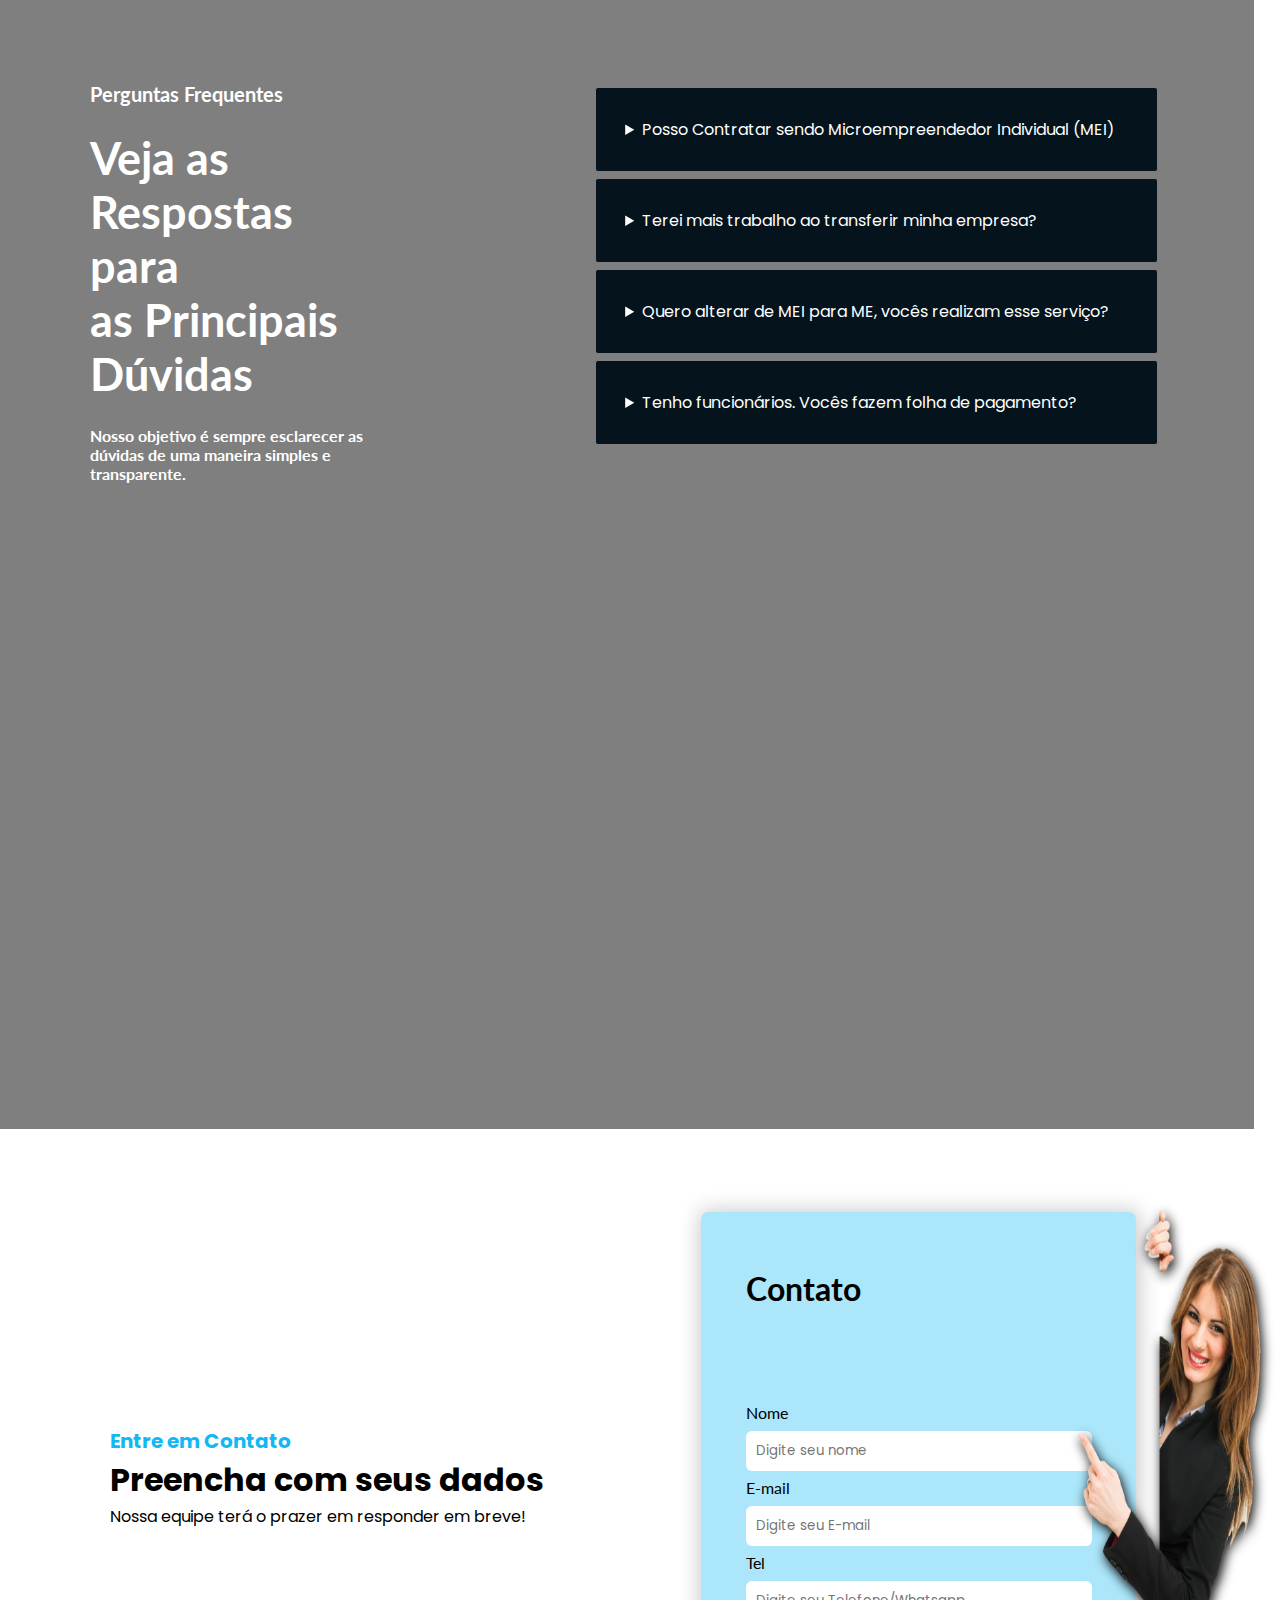
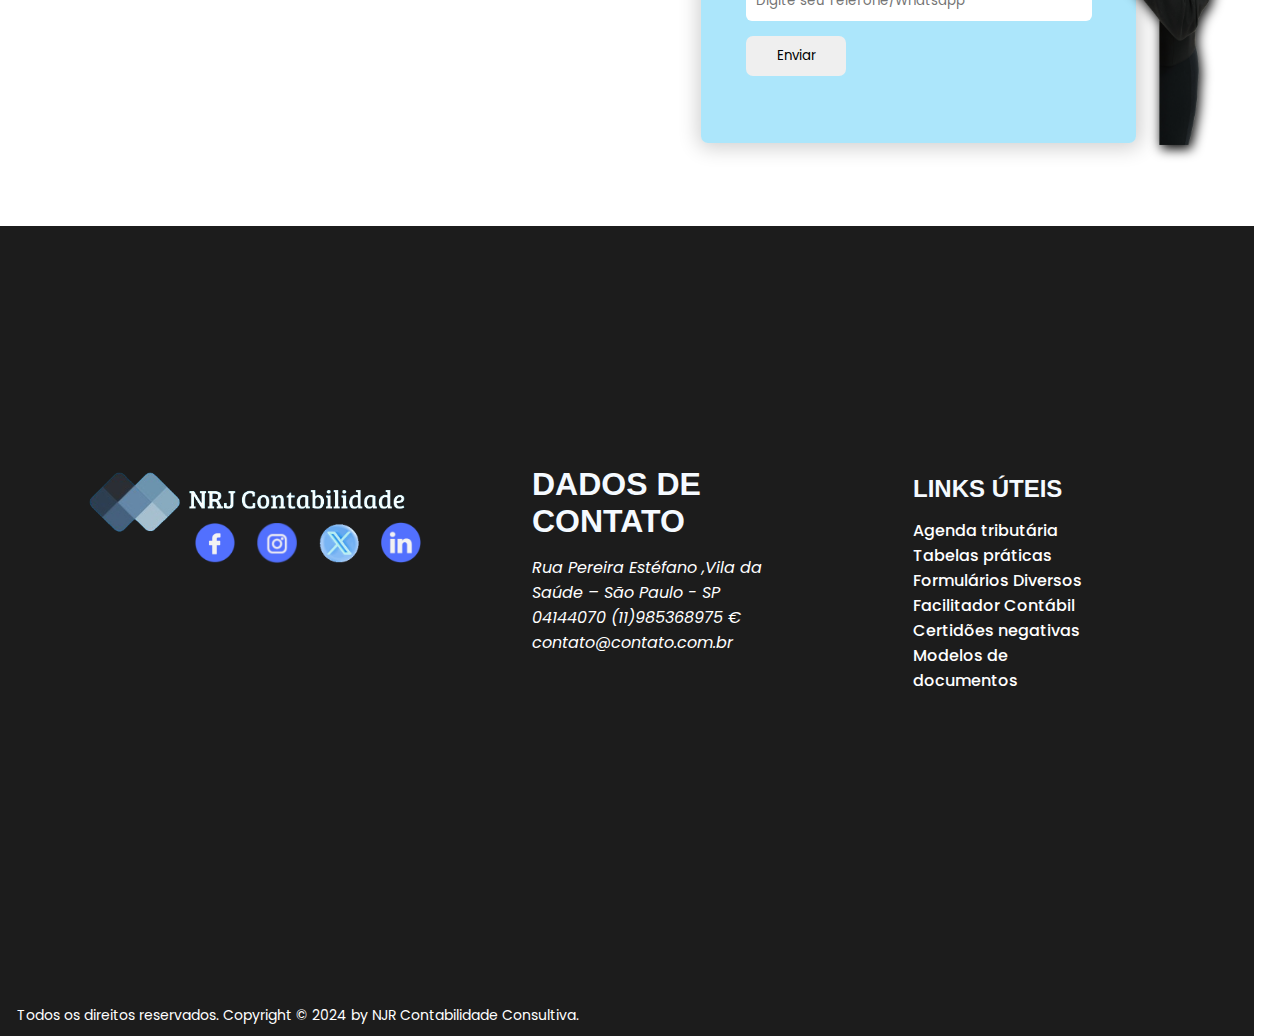
==== commit 67f4c45c: "Update 1.4" ====
--- a/index.html
+++ b/index.html
@@ -13,8 +13,17 @@
 <body>
     <!-- Nav Bar -->
     <header>
-        <img src="assets/img/logo.png" alt="NRJ Contabilidade Consultiva" class="logo">
-        <ul>
+        
+        <picture>
+            <source media="(max-width: 950px )" srcset="assets/img/Objetivo/logo2.png">
+            <img src="assets/img/logo.png" alt="NRJ Contabilidade Consultiva" class="logo">
+        </picture>
+        <nav id="nav">
+        <button aria-label="Abrir Menu" id="btn-mobile"aria-haspopup="true" aria-controls='menu' aria-expanded="false">
+            <span id="hamburger"></span>
+        </button>
+
+        <ul id="menu" role="menu">
             <li><a class="home" href="#">Home</a></li>
             <li><a href="#">Serviços</a></li>
             <li><a href="#">Clientes</a></li>
@@ -22,9 +31,12 @@
             <li><a href="#">Sobre</a></li>
             <li><a href="#">Fale Conosco</a></li>
         </ul>
+    </nav>
     </header>
-    <section class="banner">
-        <h1 class="text-primary">TRANSFORMAMOS NÚMEROS EM OPORTUNIDADES!</h1>
+    <section class="container-principal">
+        <div class="banner">
+            <h1 class="text-primary">TRANSFORMAMOS NÚMEROS EM OPORTUNIDADES!</h1>
+        </div>
     </section>
     <section>
         <div class="container-sobre"></div>
@@ -173,7 +185,7 @@
                     <input type="text" name="name" placeholder="Digite seu nome" autocomplete="off">
                     <label>E-mail</label>
                     <input type="text" name="name" placeholder="Digite seu E-mail" autocomplete="off">
-                    <label>Telefone</label>
+                    <label>Tel</label>
                     <input type="text" name="name" placeholder="Digite seu Telefone/Whatsapp">
                     <button type="submit">Enviar</button>
 
@@ -223,6 +235,7 @@
 
 
     <script src="assets/app/app.js"></script>
+    <script src="assets/app/btn.js"></script>
 </body>
 
 </html>--- a/assets/style.css
+++ b/assets/style.css
@@ -88,12 +88,18 @@
     color: var(--cor0);
 }
 
+.container-principal {
+width: 98vw;
+height: 100vh;
+}
+
+
 .banner {
     background-attachment: fixed;
 
     display: flex;
-    width: 98vw;
-    height: 130vh;
+    width: 100%;
+    height: 100%;
     background-image: url(img/fundo01.png);
     background-size: cover;
     background-position: center center;
@@ -458,7 +464,7 @@
     position: absolute;
 }
 
-button {
+form>button {
     border-style: hidden;
     border-radius: 7px;
     margin: 10px 0px;
@@ -506,7 +512,8 @@
 
 .container-footer>img {
     margin-left: 87px;
-    padding-bottom: 263px;    width: 25vw;
+    padding-bottom: 263px;
+    width: 25vw;
 
 }
 
@@ -515,13 +522,14 @@
 }
 
 .footer-opacity {
-    
+
     z-index: -1;
     position: absolute;
     background-color: #000000e3;
     width: 98vw;
-    height: 90vh;}
-    
+    height: 90vh;
+}
+
 
 .box-contato {
     width: 20vw;
@@ -537,8 +545,7 @@
     text-transform: uppercase;
 }
 
-.box-links,
-a {
+.box-links {
     font-weight: 500;
     color: var(--cor5);
     text-decoration: none;
@@ -546,6 +553,16 @@
     padding-bottom: 110px;
     font-size: 16px;
 }
+
+.box-links>a {
+    font-weight: 500;
+    color: var(--cor5);
+    text-decoration: none;
+    width: 15vw;
+    padding-bottom: 110px;
+    font-size: 16px;
+}
+
 .box-links>a:hover {
     color: #4c4b4b;
 }
@@ -573,14 +590,16 @@
 
 .redes-sociais>img {
     cursor: pointer;
-    
+
     padding: 0px 18px 0px 0px;
     width: 58px
 }
+
 .redes-sociais>img:hover {
     transform: scale(1.1);
     transition: transform .5s ease;
 }
+
 .copyright {
     font-size: 14px;
     left: 17px;
@@ -589,6 +608,607 @@
     position: absolute;
 }
 
+#btn-mobile {
+    display: none;
+}
+
+@media (max-width: 950px) {
+
+
+
+    #menu {
+        position: absolute;
+        width: 56%;
+        top: 62px;
+        right: 374px;
+        height: 0px;
+        transition: .6s;
+        visibility: hidden;
+        overflow-y: hidden;
+        z-index: 1000000000;
+    }
+
+    #nav.active #menu {
+        overflow-y: auto;
+        top: 76px;
+        visibility: visible;
+        display: block;
+        height: 46.5vh;
+        background-color: #023440d4;
+
+    }
+
+    #btn-mobile {
+        padding: .5rem 1rem;
+        display: flex;
+        right: 31px;
+        font-size: 1rem;
+        position: relative;
+        border: none;
+        cursor: pointer;
+        background: none;
+        gap: .5rem;
+    }
+
+    #hamburger {
+        color: var(--cor5);
+        display: block;
+        border-top: 2px solid;
+        width: 20px;
+
+    }
+
+    #hamburger::after, #hamburger::before {
+        content: '';
+        display: block;
+        width: 20px;
+        height: 2px;
+        background: currentColor;
+        margin-top: 5px;
+        transition: .5s;
+        position: relative;
+    }
+
+    #nav.active #hamburger {
+        border-top-color: transparent;
+
+    }
+    #nav.active #hamburger::before {
+        transform: rotate(135deg);
+    }
+    #nav.active #hamburger::after {
+        transform: rotate(-135deg);
+        top: -7px;
+    }
+
+
+
+    header {
+        background-color: #0000008f;        position: fixed;
+        top: 0;
+        left: 0;
+        width: 98vw;
+        display: flex;
+        justify-content: space-between;
+        align-items: center;
+        transition: 0.4s;
+        padding: 15px;
+        z-index: 100000; 
+    }
+
+    header.sticky {
+        padding: 15px;
+        background-color: var(--cor5);
+    }
+
+    .logo {
+        width: 44vw;
+        position: relative;
+        text-transform: uppercase;
+        letter-spacing: 2px;
+        transition: 0.4s;
+
+    }
+
+    header ul {
+        position: relative;
+        display: flex;
+        justify-content: center;
+        align-items: center;
+    }
+
+    header ul li {
+        padding: 0.9rem 0px;
+        position: relative;
+        list-style: none;
+
+    }
+
+    header ul li a {
+        position: relative;
+        margin: 0 15px;
+        text-decoration: none;
+        color: #ffffff;
+        letter-spacing: 2px;
+        font-weight: 500px;
+        transition: 0.4s;
+    }
+
+    a.home {
+        color: var(--cor0);
+    }
+
+    .container-principal {
+        width: 98vw;
+        height: 55vh;
+    }
+
+    .banner {
+        background-position: unset;
+        background-attachment: unset;
+        display: flex;
+        height: 100%;
+        width: 100%;
+        background-size: cover;
+        background-image: url(img/fundo02.png);
+        justify-content: center;
+        align-items: center;
+
+
+    }
+
+    .text-primary {
+        box-shadow: 1px 1px 7px 4px #0000004f;
+        background-color: #4682b41f;
+        color: #FFF;
+        text-shadow: 1px 4px 0px black;
+        font-size: 1.1em;
+        text-align: center;
+        display: block;
+        width: 63vw;
+    }
+    .container-objective {
+        padding-top: 205px;
+        display: flex;
+        background-image: url(img/Objetivo/pngegg\ \(4\).png);
+        width: 98vw;
+        flex-wrap: wrap;
+    justify-content: center;
+    align-items: center;
+    flex-direction: column;
+    }
+    
+    #box-objective {
+        cursor: pointer;
+        box-shadow: 0px 0px 20px 0px #00000030;
+        margin: 19px 11px;
+        padding: 20px;
+        background-color: #fefefed6;
+        width: 69vw;
+        height: 48vh;
+    }
+    
+    #box-img {
+        display: block;
+        padding: 64px 0px 19px;
+        margin: auto;
+    }
+    
+    .container-objective>#box-objective>h1 {
+        text-transform: uppercase;
+        padding: 5px;
+        text-align: center;
+    }
+    .container-servicos {
+        height: 132vh;
+        margin-top: 92px;
+        display: flex;
+        width: 98vw;
+        background-color: #082638;
+        align-items: center;
+        flex-direction: column;
+    }
+    
+    .box-pessoas>img {
+        height: 42vh;
+        width: 98vw;
+    }
+    
+    #box-servicos {
+        height: 100%;
+        color: #0388A6;
+        width: 100%;
+        padding: 46px 10px 10px 10px;
+        margin: 10px;
+    }
+    
+    #box-servicos>h1 {
+        text-indent: 78px;
+        color: #ffffffeb;
+        font-weight: 500;
+        font-size: 18px;
+        font-family: var(--fonte-Lato);
+    }
+    
+    #box-servicos>h2 {
+    
+        color: var(--cor2);
+        text-indent: -33px;
+        line-height: 0px;
+        padding: 0px 0px 51px 38px;
+        text-align: center;
+        font-weight: bolder;
+        font-size: 21px;
+        font-family: var(--fonte-Lato);
+    }
+    
+    #box-servicos>h3 {
+        color: var(--cor2);
+        text-indent: 120px;
+        line-height: 0px;
+        padding: 87px;
+        text-align: center;
+        font-weight: bolder;
+        font-size: 32px;
+        font-family: var(--fonte-Lato);
+    }
+    
+    #box-servicos>h4 {
+        color: var(--cor2);
+        text-indent: 120px;
+        line-height: 0px;
+        padding: 55px;
+        text-align: center;
+        font-weight: bolder;
+        font-size: 32px;
+        font-family: var(--fonte-Lato);
+    }
+    
+    #box-servicos>h5 {
+        color: var(--cor2);
+        text-indent: 120px;
+        line-height: 0px;
+        padding: 0px;
+        text-align: center;
+        font-weight: bolder;
+        font-size: 32px;
+        font-family: var(--fonte-Lato);
+    }
+    
+    .icon-simple,
+    .icon-simple1 {
+        right: 71px;
+        font-size: 1.375rem;
+        color: #0497f2;
+        width: 60px;
+        height: 60px;
+        border: 2px solid #0497f2;
+        border-radius: 50%;
+        margin-right: 15px;
+        display: flex;
+        position: relative;
+    }
+    
+    .icon-simple1>img {
+        position: relative;
+        width: 23vw;
+        top: 9px;
+        left: 4px;
+    }
+    
+    .icon-simple>img {
+        position: relative;
+        width: 23vw;
+        top: 2px;
+    
+    }
+    
+    .box-simple {
+        margin: auto;
+        display: flex;
+        flex-wrap: wrap;
+        margin-left: 120px;
+        width: 48vw;    }
+    
+    
+    .box-titulo {
+        top: 17px;
+        font-size: 1.125rem;
+        font-weight: 600;
+        color: var(--cor2);
+        text-transform: uppercase;
+        text-align: right;
+        right: 76px;
+        position: relative;
+    }
+    
+    .simple-text {
+        padding-left: 0px;
+        color: #fff;
+        padding-bottom: 24px;
+    }   
+    .container-perguntas {
+        background-position: center center;
+        margin-top: 45px;
+        height: auto;
+        background-attachment: local;
+        background-size: cover;
+        background-repeat: repeat-x;
+        background-image: url(img/FAQ/question.jpg);
+        gap: 0px;
+        width: 98vw;
+        display: flex;
+        justify-content: center;
+        flex-wrap: wrap;
+    }
+    
+    .opacity-box {
+        position: absolute;
+        opacity: 0.6;
+        width: 98vw;
+        height: 93vh;
+        background-color: #000000;
+    
+    
+    }
+    
+    details {
+        position: relative;
+        border-width: 1px;
+        border-style: groove;
+        border-color: white;
+        border-radius: 3px;
+        margin: 17px 86px 15px 16px;
+        padding: 6px 17px 7px 15px;
+        width: 78vw;
+        background-color: #082638;
+        color: white;
+    }
+    
+    details>p {
+        color: #fff;
+    }
+    
+    summary {
+        font-size: 15px;
+        position: relative;
+        color: #fff;
+    }
+    
+    .box-perguntas {
+        padding: 66px 30px 0px 30px;
+        position: relative;
+    }
+    
+    .box-perguntas>h4 {
+        font-size: 20px;
+        font-family: var(--fonte-Lato);
+        color: #FFF;
+    }
+    
+    .box-perguntas>h5 {
+        font-size: 45px;
+        font-family: var(--fonte-Lato);
+        color: #FFF;
+    }
+    
+    .box-perguntas>h6 {
+        text-align: justify;
+        font-size: 16px;
+        font-family: var(--fonte-Lato);
+        color: #FFF;
+    }
+    
+    
+    .container-summary {
+        padding: 0px 90px 90px 90px;
+    }
+    .container-form {
+        padding: 43px 0px 74px 0px;
+        gap: 46px;
+        display: flex;
+        width: 100%;
+        align-items: center;
+        flex-wrap: wrap;
+        justify-content: center;
+    }
+    
+    .box-forms>h1 {
+        color: #12B7F3;
+    }
+    
+    .container-contato {
+        left: 0px;
+        border-radius: 7px;
+        padding: 10px 45px;
+        display: block;
+        background-color: #12b7f359;
+        width: 86vw;
+        height: 39vh;
+        
+        box-shadow: 1px 1px 20px 4px #00000030;
+        margin-right: 38px;
+    
+    }
+    
+    .container-contato>h1,
+    label {
+        color: #000000;
+        font-family: var(--fonte-Lato);
+    
+    
+    }
+
+    .box-forms {
+        display: block;
+        margin: auto;
+    }
+
+    .container-contato>h1 {
+        display: none;
+    }
+    
+    .container-contato>img {
+        display: none;
+        filter: drop-shadow(2px 4px 6px black);
+        height: 59.5vh;
+        top: -3px;
+        left: 359px;
+        width: 16vw;
+        position: absolute;
+    }
+    
+    form>button {
+        border-style: hidden;
+        border-radius: 7px;
+        margin: 10px 0px;
+        padding: 10px;
+        width: 100px;
+    }
+    
+    input {
+        margin: 9px 0px;
+        border-radius: 6px;
+        padding: 11px 0px;
+        width: 74vw;
+        border-style: hidden;
+    }
+    
+    
+    .box-forms>h1 {
+        font-size: 20px;
+    
+    }
+    
+    .box-forms>h2 {
+        display: none;
+        font-size: 32px;
+    
+    
+    }
+    
+    .box-forms>p {
+        display: none;
+
+        font-size: 16px;
+    
+    }
+    
+    .container-footer {
+        z-index: -1;
+        position: absolute;
+        gap: 100px;
+        display: flex;
+        width: 98vw;
+        height: 90vh;
+        background-image: url(img/Objetivo/architecture.jpg);
+        background-attachment: fixed;
+        align-items: center;
+        flex-direction: column;
+    }
+    
+    .container-footer>img {
+        right: 19px;
+        top: 41px;
+        position: relative;
+        margin-left: 0px;
+        padding-bottom: 0px;
+        width: 50vw;
+    
+    }
+    
+    .container-footer>h1 {
+        width: 20vw;
+    }
+    
+    .footer-opacity {
+    
+        z-index: -1;
+        position: absolute;
+        background-color: #000000e3;
+        width: 98vw;
+        height: 90vh;
+    }
+    
+    
+    .box-contato {
+        width: 66vw;
+        padding-bottom: 0px;
+    
+    }
+    
+    .box-contato>h1 {
+        padding: 15px 0px;
+        color: #F5FAFF;
+        font-family: Arial, Helvetica, sans-serif;
+        font-weight: 700;
+        text-transform: uppercase;
+    }
+    
+    .box-links {
+        font-weight: 500;
+        color: var(--cor5);
+        text-decoration: none;
+        width: 62vw;
+        padding-bottom: 0px;
+        font-size: 16px;
+    }
+    
+    .box-links>a {
+        font-weight: 500;
+        color: var(--cor5);
+        text-decoration: none;
+        width: 15vw;
+        padding-bottom: 110px;
+        font-size: 16px;
+    }
+    
+    .box-links>a:hover {
+        color: #4c4b4b;
+    }
+    
+    .box-links>h2 {
+        padding: 15px 0px;
+        color: #F5FAFF;
+        font-family: Arial, Helvetica, sans-serif;
+        font-weight: 700;
+        text-transform: uppercase;
+    
+    }
+    
+    address {
+        color: var(--cor5);
+    }
+    
+    .redes-sociais {
+        overflow: hidden;
+        width: 133px;
+        left: 144px;
+        padding-bottom: 0px;
+        position: absolute;
+        top: 81px;
+    }
+    
+    .redes-sociais>img {
+        cursor: pointer;
+        padding: 0px 3px 0px 0px;
+        width: 30px;
+    }
+    
+    .redes-sociais>img:hover {
+        transform: scale(1.1);
+        transition: transform .5s ease;
+    }
+    
+    .copyright {
+        font-size: 14px;
+        left: 17px;
+        bottom: 10px;
+        color: white;
+        position: absolute;
+    }
+}
+
 
 
 @keyframes pisca {
